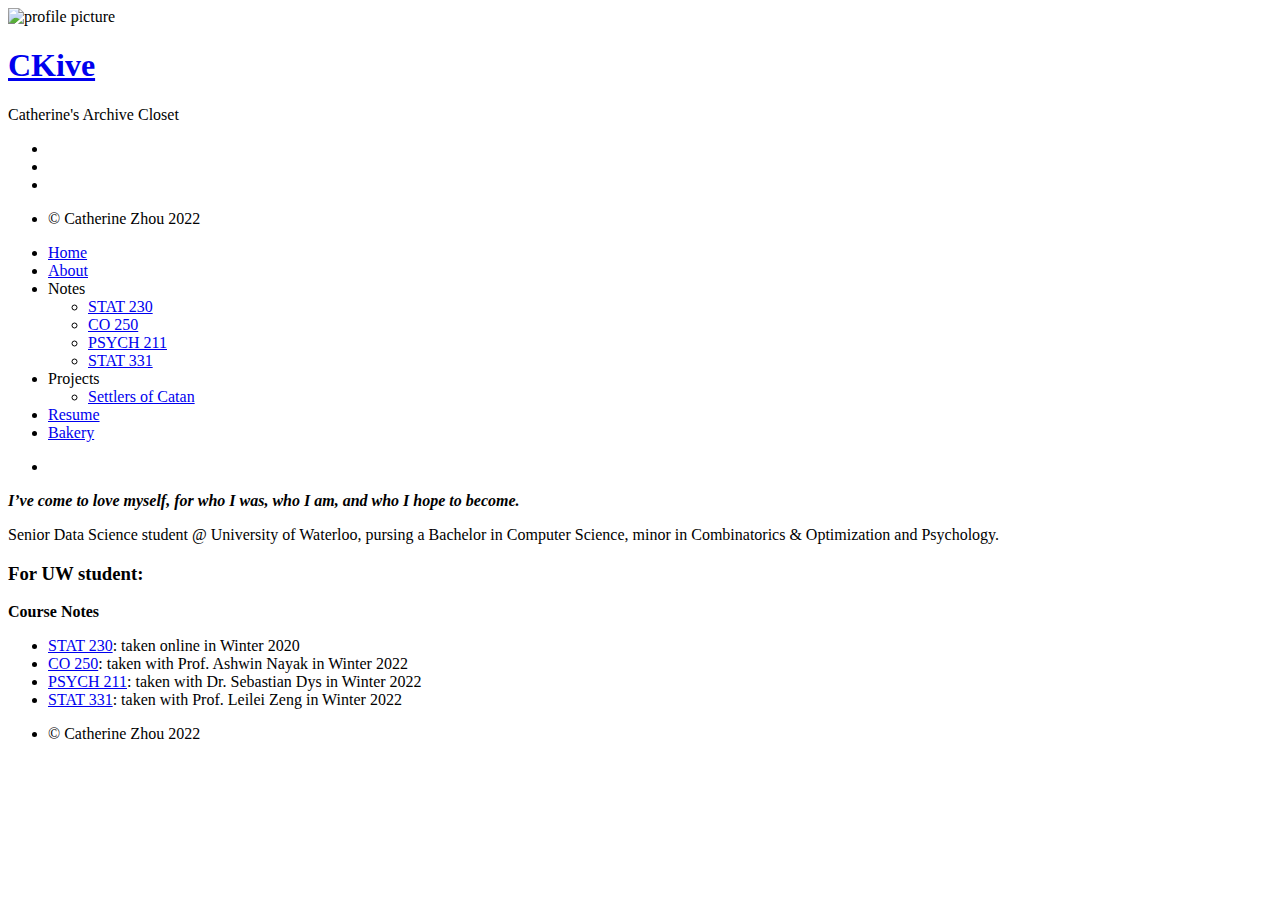
==== public/index.html @ 345e6dd7 "update contents" ====
<!DOCTYPE html>
<html
  dir="ltr"
  lang="en"
  data-theme=""
  class="html"
><head>
  <title>
    
      
      Catherine Zhou


    
  </title>

  
  <meta charset="utf-8" /><meta name="generator" content="Hugo 0.69.2" /><meta name="viewport" content="width=device-width,initial-scale=1,viewport-fit=cover" />
  <meta name="author" content="Catherine Zhou" />
  <meta
    name="description"
    content="
      Catherine&#39;s Archive Closet


    "
  />
  
  
    
    
    <link
      rel="stylesheet"
      href="/~z374zhou/scss/main.min.a12c1551e3e2460af4fc86c5c36fa92407e2dd7b980a8cf5a573fd76666cc933.css"
      integrity="sha256-oSwVUePiRgr0/IbFw2&#43;pJAfi3XuYCoz1pXP9dmZsyTM="
      crossorigin="anonymous"
      type="text/css"
    />

  

  
  <link
    rel="stylesheet"
    href="/~z374zhou/css/markupHighlight.min.793b323d7f2d9fbfd0b93f4d593fb5ad77b918716ed33eddea403fa87f770403.css"
    integrity="sha256-eTsyPX8tn7/QuT9NWT&#43;1rXe5GHFu0z7d6kA/qH93BAM="
    crossorigin="anonymous"
    type="text/css"
  />
  
  
  <link
    rel="stylesheet"
    href="/~z374zhou/fontawesome/css/fontawesome.min.b1c4e6a10bdbab01f33fff9d78816ee68cf9a9a731f07668afd546a79924cb80.css"
    integrity="sha256-scTmoQvbqwHzP/&#43;deIFu5oz5qacx8HZor9VGp5kky4A="
    crossorigin="anonymous"
    type="text/css"
  />
  
  <link
    rel="stylesheet"
    href="/~z374zhou/fontawesome/css/solid.min.423dee17c62f55fa733a4ee13e00d523dfce88cc4f4ab4549a24ba36bd9de681.css"
    integrity="sha256-Qj3uF8YvVfpzOk7hPgDVI9/OiMxPSrRUmiS6Nr2d5oE="
    crossorigin="anonymous"
    type="text/css"
  />
  
  <link
    rel="stylesheet"
    href="/~z374zhou/fontawesome/css/brands.min.b7d54133b27e5b4de15245b8e143de3e8ed2d674c706137274cedc9953f31917.css"
    integrity="sha256-t9VBM7J&#43;W03hUkW44UPePo7S1nTHBhNydM7cmVPzGRc="
    crossorigin="anonymous"
    type="text/css"
  />
  
  <link rel="shortcut icon" href="/~z374zhou/favicon.ico" type="image/x-icon" />
  <link rel="apple-touch-icon" sizes="180x180" href="/~z374zhou/apple-touch-icon.png" />
  <link rel="icon" type="image/png" sizes="32x32" href="/~z374zhou/favicon-32x32.png" />
  <link rel="icon" type="image/png" sizes="16x16" href="/~z374zhou/favicon-16x16.png" />

  <link rel="canonical" href="http://student.cs.uwaterloo.ca/~z374zhou/" />

  
  <link rel="alternate" type="application/rss+xml" href="/~z374zhou/index.xml" title="CKive" />


  
  
  
  <script
    type="text/javascript"
    src="/~z374zhou/js/anatole-header.min.5c846cefa5ed21cceee981c70901aaf21b17b4e0b05bd777af840780918abea9.js"
    integrity="sha256-XIRs76XtIczu6YHHCQGq8hsXtOCwW9d3r4QHgJGKvqk="
    crossorigin="anonymous"
  ></script>

  
    
    
    <script
      type="text/javascript"
      src="/~z374zhou/js/anatole-theme-switcher.min.245da778410d349aba672975fe9ff04e24e608155cc9102b5c1c70554c1539c0.js"
      integrity="sha256-JF2neEENNJq6Zyl1/p/wTiTmCBVcyRArXBxwVUwVOcA="
      crossorigin="anonymous"
    ></script>

  

  


  
  <meta name="twitter:card" content="summary"/>
<meta name="twitter:title" content=""/>
<meta name="twitter:description" content="Catherine&#39;s Archive Closet"/>



  
  <meta property="og:title" content="" />
<meta property="og:description" content="Catherine&#39;s Archive Closet" />
<meta property="og:type" content="website" />
<meta property="og:url" content="http://student.cs.uwaterloo.ca/~z374zhou/" />
<meta property="og:updated_time" content="2022-04-24T00:00:00+00:00" /><meta property="og:site_name" content="CKive" />



  
  <script type="application/ld+json">
    {
      "@context": "http://schema.org",
      "@type": "WebSite",
      "name": "CKive",
      "url": "http:\/\/student.cs.uwaterloo.ca\/~z374zhou\/",
      "description": "Catherine\x27s Archive Closet",
      "thumbnailUrl": "http:\/\/student.cs.uwaterloo.ca\/~z374zhou\/",
      "license": ""
    }
  </script>



</head>
<body
    
      class="body theme--light"

    
  >
    <div class="wrapper">
      <aside
        
          class="wrapper__sidebar"

        
      ><div
  class="sidebar
    animated fadeInDown

  "
>
  <div class="sidebar__content">
    <div class="sidebar__introduction">
      <img
        class="sidebar__introduction-profileimage"
        src="/~z374zhou/images/profile.jpeg"
        alt="profile picture"
      />
      
        <h1 class="sidebar__introduction-title">
          <a href="/~z374zhou">CKive</a>
        </h1>

      
      <div class="sidebar__introduction-description">
        <p>Catherine's Archive Closet</p>
      </div>
    </div>
    <ul class="sidebar__list">
      
        <li class="sidebar__list-item">
          <a href="http://www.linkedin.com/in/zhilinzhou/" rel="me" aria-label="Linkedin" title="Linkedin">
            <i class="fab fa-linkedin fa-2x" aria-hidden="true"></i>
          </a>
        </li>

      
        <li class="sidebar__list-item">
          <a href="mailto:z374zhou@uwaterloo.ca" rel="me" aria-label="e-mail" title="e-mail">
            <i class="fas fa-envelope fa-2x" aria-hidden="true"></i>
          </a>
        </li>

      
        <li class="sidebar__list-item">
          <a href="http://github.com/Cathrineee" rel="me" aria-label="github" title="github">
            <i class="fa-brands fa-github fa-2x" aria-hidden="true"></i>
          </a>
        </li>

      
    </ul>
  </div><footer class="footer footer__sidebar">
  <ul class="footer__list">
    <li class="footer__item">
      &copy;
      
        Catherine Zhou
        2022


      
    </li>
    
  </ul>
</footer>
  
  <script
    type="text/javascript"
    src="/~z374zhou/js/medium-zoom.min.7d3bf3472b73d9ba107b3de37d0df8fa736593a3c6638c95eaed42006bfc0193.js"
    integrity="sha256-fTvzRytz2boQez3jfQ34&#43;nNlk6PGY4yV6u1CAGv8AZM="
    crossorigin="anonymous"
  ></script><link rel="stylesheet" href="https://cdn.jsdelivr.net/npm/katex@0.13.0/dist/katex.min.css" integrity="sha384-t5CR&#43;zwDAROtph0PXGte6ia8heboACF9R5l/DiY&#43;WZ3P2lxNgvJkQk5n7GPvLMYw" crossorigin="anonymous" /><script defer src="https://cdn.jsdelivr.net/npm/katex@0.13.0/dist/katex.min.js" integrity="sha384-FaFLTlohFghEIZkw6VGwmf9ISTubWAVYW8tG8&#43;w2LAIftJEULZABrF9PPFv&#43;tVkH" crossorigin="anonymous"></script><script
      defer
      src="https://cdn.jsdelivr.net/npm/katex@0.13.0/dist/contrib/auto-render.min.js"
      integrity="sha384-bHBqxz8fokvgoJ/sc17HODNxa42TlaEhB&#43;w8ZJXTc2nZf1VgEaFZeZvT4Mznfz0v"
      crossorigin="anonymous"
      onload="renderMathInElement(document.body);"
    ></script></div>
</aside>
      <main
        
          class="wrapper__main"

        
      >
        <header class="header"><div
  class="
    animated fadeInDown

  "
>
  <a role="button" class="navbar-burger" data-target="navMenu" aria-label="menu" aria-expanded="false">
    <span aria-hidden="true" class="navbar-burger__line"></span>
    <span aria-hidden="true" class="navbar-burger__line"></span>
    <span aria-hidden="true" class="navbar-burger__line"></span>
  </a>
  <nav class="nav">
    <ul class="nav__list" id="navMenu">
      
      
      
        
        
          <li class="nav__list-item">
            <a
              
                class="nav__link--active"

              
              href="/~z374zhou/"
              
              title=""
              >Home</a
            >
          </li>

        


      
        
        
          <li class="nav__list-item">
            <a
              
              href="/~z374zhou/about/"
              
              title=""
              >About</a
            >
          </li>

        


      
        
        
          <li class="nav__list-item">
            <div class="optionswitch">
              <input class="optionswitch__picker" type="checkbox" id="menuoptionpicker" hidden />
              <label
                
                  
                    class="optionswitch__label"

                  


                
                  
                    class="optionswitch__label"

                  


                
                  
                    class="optionswitch__label"

                  


                
                  
                    class="optionswitch__label"

                  


                
                for="menuoptionpicker"
                >Notes <i class="fa fa-angle-down" aria-hidden="true"></i
              ></label>
              <div class="optionswitch__triangle"></div>
              <ul class="optionswitch__list">
                
                  <li class="optionswitch__list-item">
                    <a
                      href="/~z374zhou/stat230/"
                      
                      title=""
                      >STAT 230</a
                    >
                  </li>

                
                  <li class="optionswitch__list-item">
                    <a
                      href="/~z374zhou/co250-note.pdf"
                      
                      title=""
                      >CO 250</a
                    >
                  </li>

                
                  <li class="optionswitch__list-item">
                    <a
                      href="/~z374zhou/psych211-note.html"
                      
                      title=""
                      >PSYCH 211</a
                    >
                  </li>

                
                  <li class="optionswitch__list-item">
                    <a
                      href="/~z374zhou/stat331/"
                      
                      title=""
                      >STAT 331</a
                    >
                  </li>

                
              </ul>
            </div>
          </li>

        


      
        
        
          <li class="nav__list-item">
            <div class="optionswitch">
              <input class="optionswitch__picker" type="checkbox" id="menuoptionpicker" hidden />
              <label
                
                  
                    class="optionswitch__label"

                  


                
                for="menuoptionpicker"
                >Projects <i class="fa fa-angle-down" aria-hidden="true"></i
              ></label>
              <div class="optionswitch__triangle"></div>
              <ul class="optionswitch__list">
                
                  <li class="optionswitch__list-item">
                    <a
                      href="/~z374zhou/catan/"
                      
                      title=""
                      >Settlers of Catan</a
                    >
                  </li>

                
              </ul>
            </div>
          </li>

        


      
        
        
          <li class="nav__list-item">
            <a
              
              href="/~z374zhou/resume.pdf"
              
              title=""
              >Resume</a
            >
          </li>

        


      
        
        
          <li class="nav__list-item">
            <a
              
              href="/~z374zhou/bake/"
              
              title=""
              >Bakery</a
            >
          </li>

        


      
    </ul>
    <ul class="nav__list nav__list--end">
      
      
        <li class="nav__list-item">
          <div class="themeswitch">
            <a title="Switch Theme">
              <i class="fas fa-adjust fa-fw" aria-hidden="true"></i>
            </a>
          </div>
        </li>

      
    </ul>
  </nav>
</div>
</header>
  <div
    class="post 
      animated fadeInDown

    "
  >
    <div class="post__content">
      <p><em><strong>I&rsquo;ve come to love myself, for who I was, who I am, and who I hope to become.</strong></em></p>
<p>Senior Data Science student @ University of Waterloo, pursing a Bachelor in Computer Science, minor in Combinatorics &amp; Optimization and Psychology.</p>
<h3 id="for-uw-student">For UW student:</h3>
<p><strong>Course Notes</strong></p>
<ul>
<li><a href="stat230">STAT 230</a>: taken online in Winter 2020</li>
<li><a href="co250-note.pdf">CO 250</a>: taken with Prof. Ashwin Nayak in Winter 2022</li>
<li><a href="psych211-note.html">PSYCH 211</a>: taken with Dr. Sebastian Dys in Winter 2022</li>
<li><a href="stat331">STAT 331</a>: taken with Prof. Leilei Zeng in Winter 2022</li>
</ul>

    </div>

    
  </div>

  

  
  
  <div class="pagination">
    

  </div>


      </main>
    </div><footer class="footer footer__base">
  <ul class="footer__list">
    <li class="footer__item">
      &copy;
      
        Catherine Zhou
        2022


      
    </li>
    
  </ul>
</footer>
  
  <script
    type="text/javascript"
    src="/~z374zhou/js/medium-zoom.min.7d3bf3472b73d9ba107b3de37d0df8fa736593a3c6638c95eaed42006bfc0193.js"
    integrity="sha256-fTvzRytz2boQez3jfQ34&#43;nNlk6PGY4yV6u1CAGv8AZM="
    crossorigin="anonymous"
  ></script><link rel="stylesheet" href="https://cdn.jsdelivr.net/npm/katex@0.13.0/dist/katex.min.css" integrity="sha384-t5CR&#43;zwDAROtph0PXGte6ia8heboACF9R5l/DiY&#43;WZ3P2lxNgvJkQk5n7GPvLMYw" crossorigin="anonymous" /><script defer src="https://cdn.jsdelivr.net/npm/katex@0.13.0/dist/katex.min.js" integrity="sha384-FaFLTlohFghEIZkw6VGwmf9ISTubWAVYW8tG8&#43;w2LAIftJEULZABrF9PPFv&#43;tVkH" crossorigin="anonymous"></script><script
      defer
      src="https://cdn.jsdelivr.net/npm/katex@0.13.0/dist/contrib/auto-render.min.js"
      integrity="sha384-bHBqxz8fokvgoJ/sc17HODNxa42TlaEhB&#43;w8ZJXTc2nZf1VgEaFZeZvT4Mznfz0v"
      crossorigin="anonymous"
      onload="renderMathInElement(document.body);"
    ></script></body>
</html>
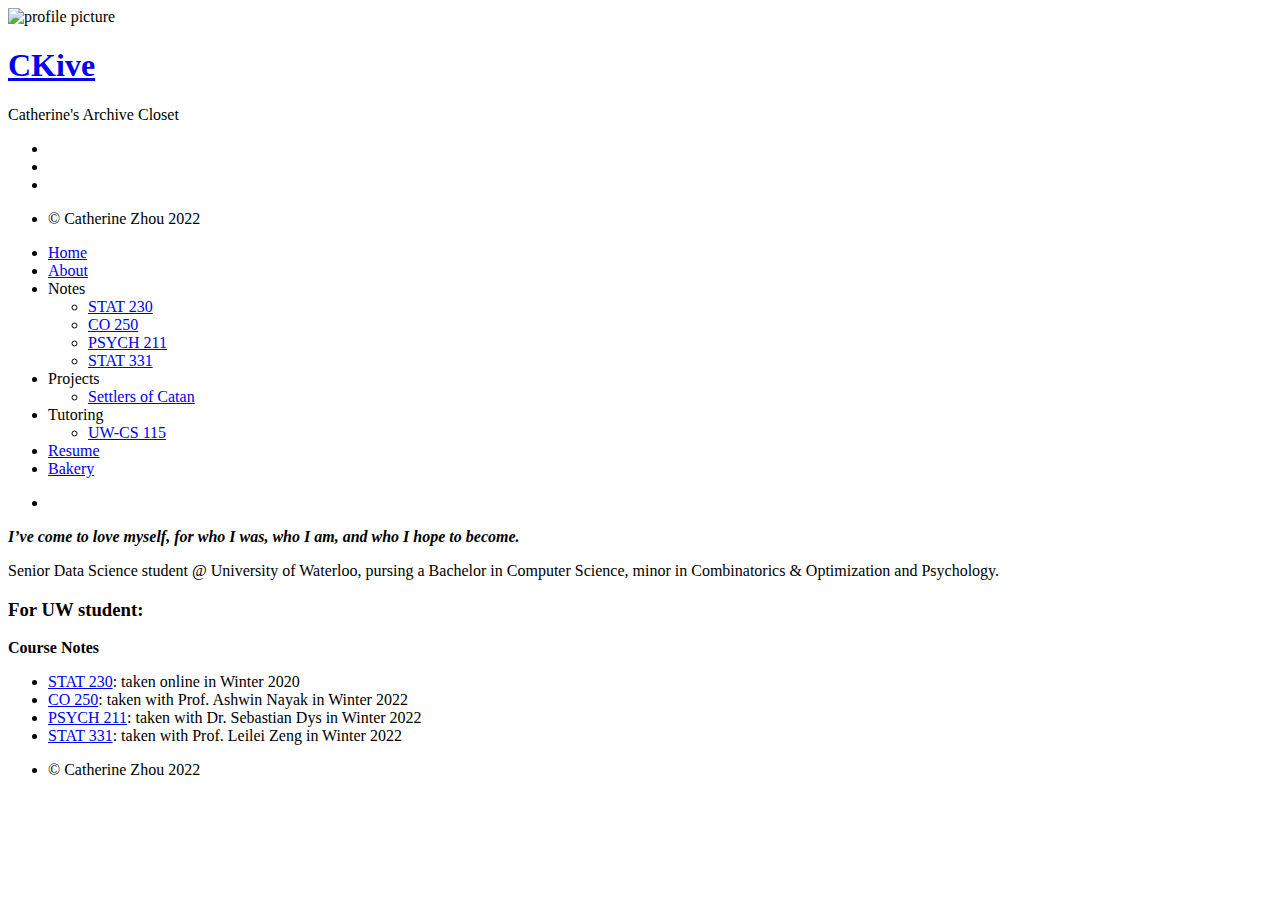
==== commit d04aa53f: "new publish updates" ====
--- a/public/index.html
+++ b/public/index.html
@@ -121,7 +121,7 @@
 <meta property="og:description" content="Catherine&#39;s Archive Closet" />
 <meta property="og:type" content="website" />
 <meta property="og:url" content="http://student.cs.uwaterloo.ca/~z374zhou/" />
-<meta property="og:updated_time" content="2022-04-24T00:00:00+00:00" /><meta property="og:site_name" content="CKive" />
+<meta property="og:updated_time" content="2022-08-18T00:00:00+00:00" /><meta property="og:site_name" content="CKive" />
 
 
 
@@ -179,21 +179,39 @@
     <ul class="sidebar__list">
       
         <li class="sidebar__list-item">
-          <a href="http://www.linkedin.com/in/zhilinzhou/" rel="me" aria-label="Linkedin" title="Linkedin">
+          <a
+            href="http://www.linkedin.com/in/zhilinzhou/"
+            target="_blank"
+            rel="noopener"
+            aria-label="Linkedin"
+            title="Linkedin"
+          >
             <i class="fab fa-linkedin fa-2x" aria-hidden="true"></i>
           </a>
         </li>
 
       
         <li class="sidebar__list-item">
-          <a href="mailto:z374zhou@uwaterloo.ca" rel="me" aria-label="e-mail" title="e-mail">
+          <a
+            href="mailto:z374zhou@uwaterloo.ca"
+            target="_blank"
+            rel="noopener"
+            aria-label="e-mail"
+            title="e-mail"
+          >
             <i class="fas fa-envelope fa-2x" aria-hidden="true"></i>
           </a>
         </li>
 
       
         <li class="sidebar__list-item">
-          <a href="http://github.com/Cathrineee" rel="me" aria-label="github" title="github">
+          <a
+            href="http://github.com/Cathrineee"
+            target="_blank"
+            rel="noopener"
+            aria-label="github"
+            title="github"
+          >
             <i class="fa-brands fa-github fa-2x" aria-hidden="true"></i>
           </a>
         </li>
@@ -289,40 +307,33 @@
         
           <li class="nav__list-item">
             <div class="optionswitch">
-              <input class="optionswitch__picker" type="checkbox" id="menuoptionpicker" hidden />
-              <label
-                
-                  
-                    class="optionswitch__label"
-
-                  
-
-
-                
-                  
-                    class="optionswitch__label"
-
-                  
-
-
-                
-                  
-                    class="optionswitch__label"
-
-                  
-
-
-                
-                  
-                    class="optionswitch__label"
-
-                  
-
-
-                
-                for="menuoptionpicker"
+              
+               <input class="optionswitch__picker" type="checkbox" id="276391485" hidden />
+
+              
+              
+                
+
+
+              
+                
+
+
+              
+                
+
+
+              
+                
+
+
+              
+
+
+              <label class="optionswitch__label" for="276391485"
                 >Notes <i class="fa fa-angle-down" aria-hidden="true"></i
               ></label>
+
               <div class="optionswitch__triangle"></div>
               <ul class="optionswitch__list">
                 
@@ -378,19 +389,21 @@
         
           <li class="nav__list-item">
             <div class="optionswitch">
-              <input class="optionswitch__picker" type="checkbox" id="menuoptionpicker" hidden />
-              <label
-                
-                  
-                    class="optionswitch__label"
-
-                  
-
-
-                
-                for="menuoptionpicker"
+              
+               <input class="optionswitch__picker" type="checkbox" id="914283657" hidden />
+
+              
+              
+                
+
+
+              
+
+
+              <label class="optionswitch__label" for="914283657"
                 >Projects <i class="fa fa-angle-down" aria-hidden="true"></i
               ></label>
+
               <div class="optionswitch__triangle"></div>
               <ul class="optionswitch__list">
                 
@@ -400,6 +413,46 @@
                       
                       title=""
                       >Settlers of Catan</a
+                    >
+                  </li>
+
+                
+              </ul>
+            </div>
+          </li>
+
+        
+
+
+      
+        
+        
+          <li class="nav__list-item">
+            <div class="optionswitch">
+              
+               <input class="optionswitch__picker" type="checkbox" id="472915638" hidden />
+
+              
+              
+                
+
+
+              
+
+
+              <label class="optionswitch__label" for="472915638"
+                >Tutoring <i class="fa fa-angle-down" aria-hidden="true"></i
+              ></label>
+
+              <div class="optionswitch__triangle"></div>
+              <ul class="optionswitch__list">
+                
+                  <li class="optionswitch__list-item">
+                    <a
+                      href="/~z374zhou/uw-cs115/"
+                      
+                      title=""
+                      >UW-CS 115</a
                     >
                   </li>
 
